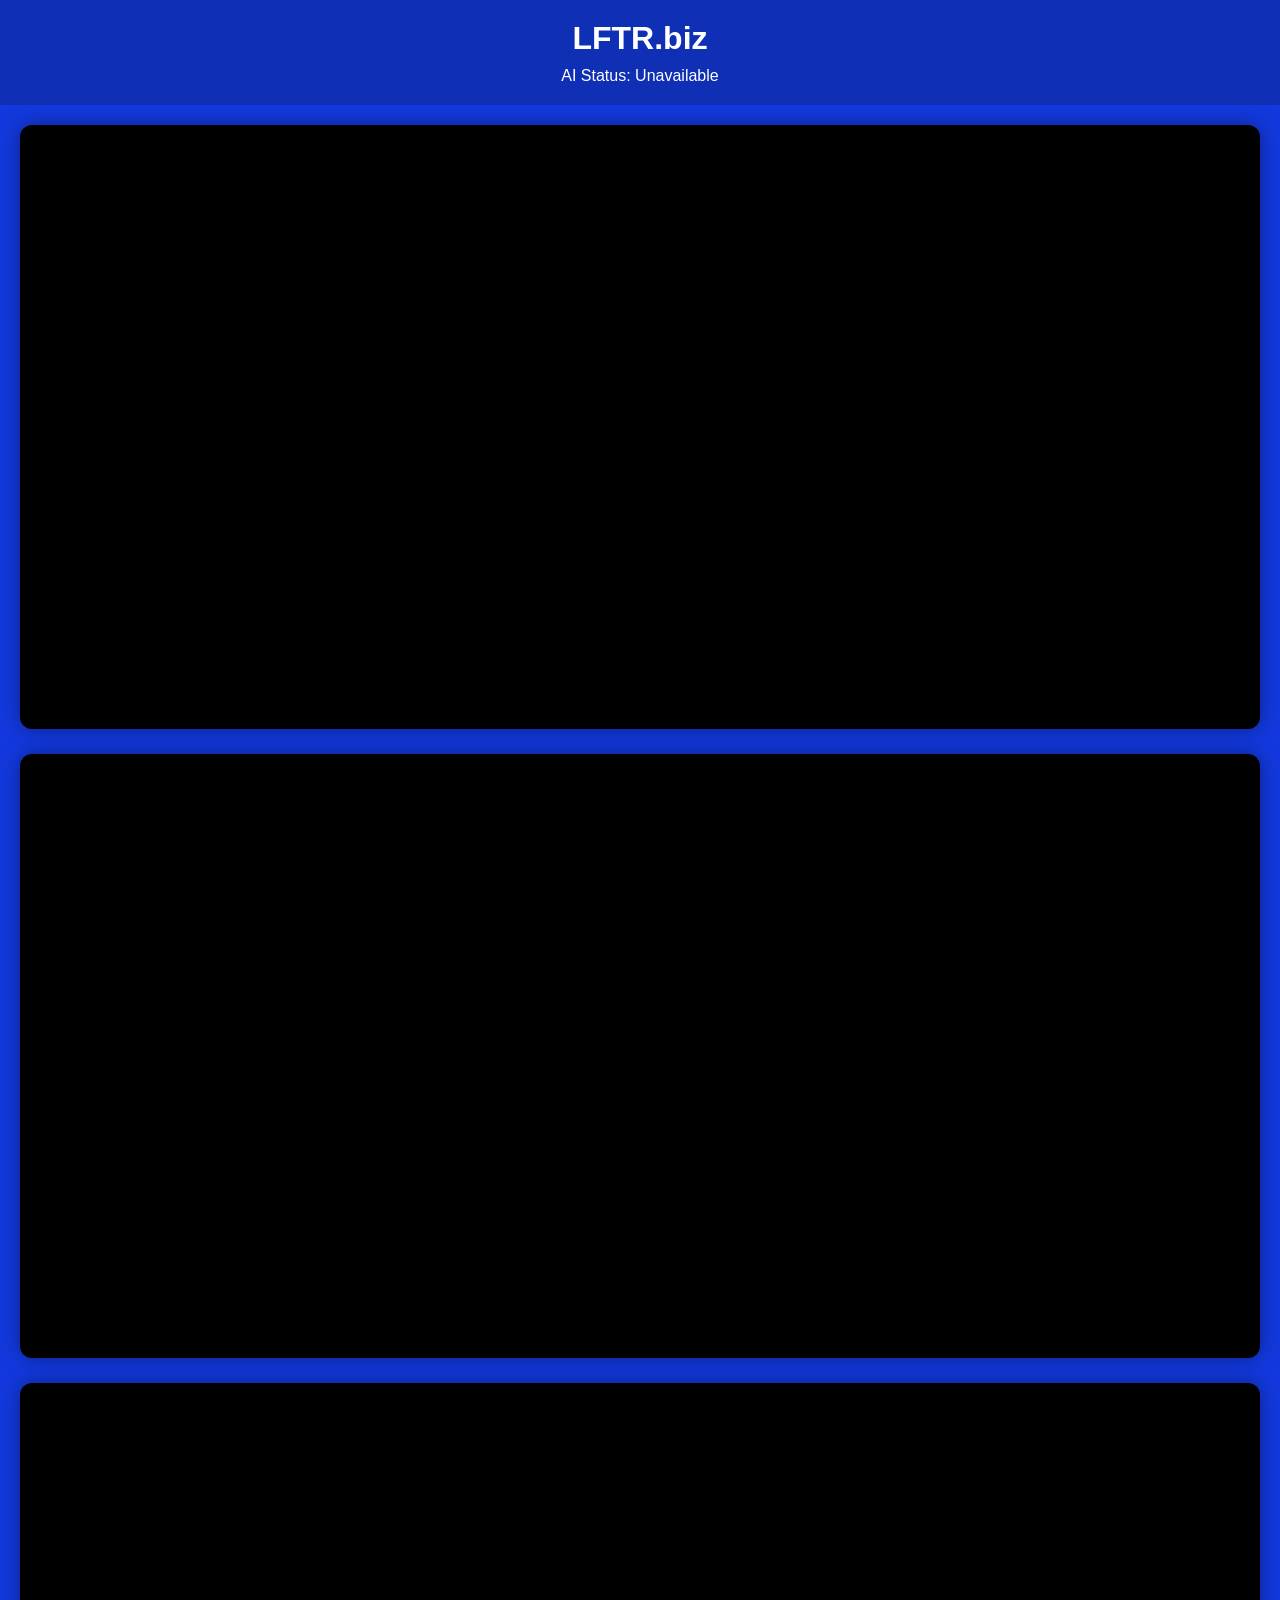
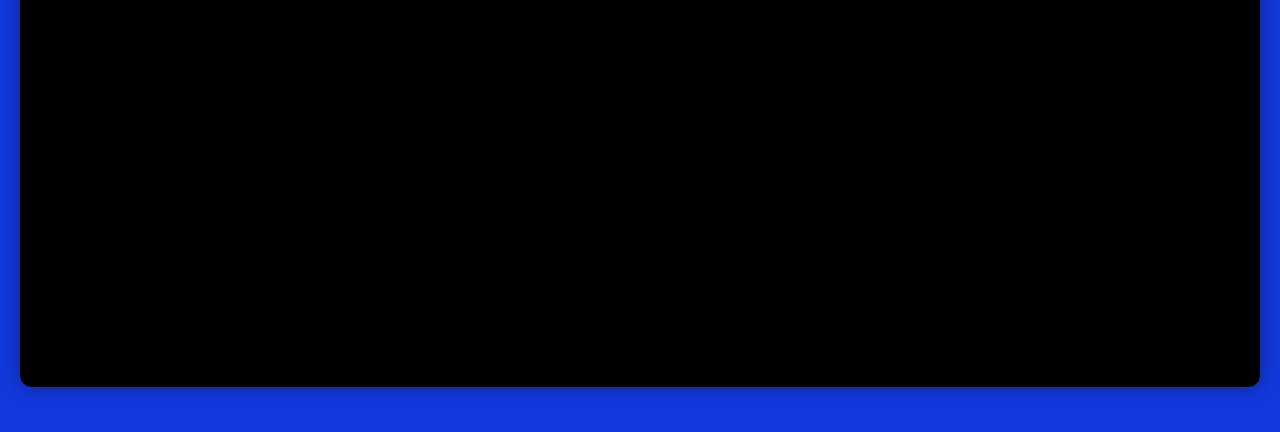
==== static/index.html @ 47c6ddc9 "Add files via upload" ====
<!doctype html>
<html lang="en">
<head>
<meta charset="utf-8">
<meta name="viewport" content="width=device-width, initial-scale=1">
<title>LFTR.biz</title>

<style>
body {
    margin: 0;
    font-family: 'Trebuchet MS', Arial, sans-serif;
    background: #1339de;
    color: white;
}

header {
    text-align: center;
    padding: 20px;
    background: #0f2fb5;
}

h1 {
    margin: 0;
    font-size: 2rem;
}

.status {
    margin-top: 10px;
    font-size: 1rem;
}

.section {
    padding: 20px;
}

.frame-container {
    background: black;
    border-radius: 12px;
    overflow: hidden;
    margin-bottom: 25px;
    box-shadow: 0 0 20px rgba(0,0,0,0.4);
}

iframe {
    width: 100%;
    height: 600px;
    border: none;
}

/* Larger screens */
@media (min-width: 1400px) {
    iframe {
        height: 800px;
    }
}

/* Small/mobile */
@media (max-width: 768px) {
    iframe {
        height: 400px;
    }
}
</style>
</head>

<body>

<header>
    <h1> LFTR.biz</h1>
    <div class="status">AI Status: <span id="ai">Loading...</span></div>
</header>

<div class="section">

    <div class="frame-container">
        <iframe src="/watch"></iframe>
    </div>

    <div class="frame-container">
        <iframe src="/gfs"></iframe>
    </div>

    <div class="frame-container">
        <iframe
            src="https://www.youtube.com/embed/videoseries?list=PLVIftPRSOIthwubkq9WzCSk7B-mqaJ89B"
            allow="accelerometer; autoplay; clipboard-write; encrypted-media; gyroscope; picture-in-picture"
            allowfullscreen>
        </iframe>
    </div>

</div>

<script>
fetch('/ai_status')
  .then(r => r.json())
  .then(j => {
      document.getElementById('ai').textContent =
          j.ai_available + ' (enabled=' + j.ai_enabled + ') - server tts=' + j.tts_available;
  })
  .catch(() => {
      document.getElementById('ai').textContent = 'Unavailable';
  });
</script>

</body>
</html>
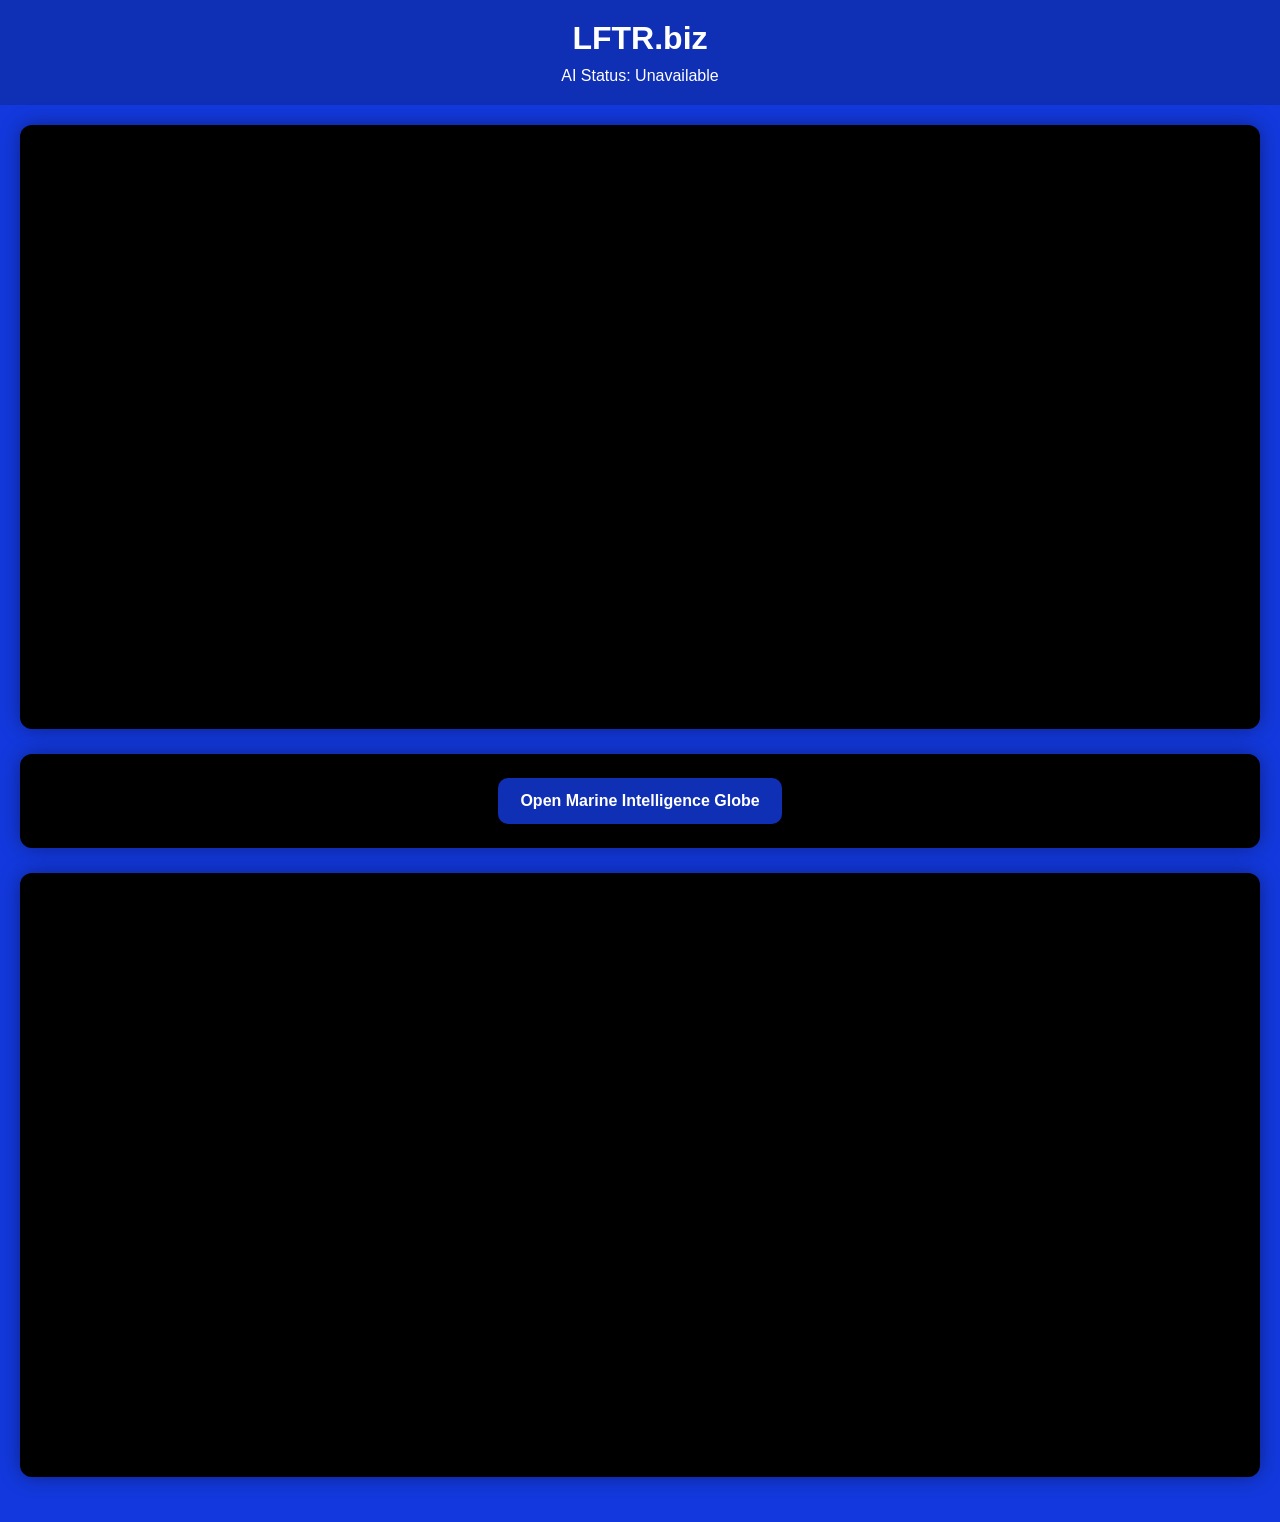
==== commit e5adf3b6: "Decouple root from gfs iframe and offload heavy gfs API routes" ====
--- a/static/index.html
+++ b/static/index.html
@@ -76,8 +76,8 @@
         <iframe src="/watch"></iframe>
     </div>
 
-    <div class="frame-container">
-        <iframe src="/gfs"></iframe>
+    <div class="frame-container" style="padding:24px;display:flex;align-items:center;justify-content:center;">
+        <a href="/gfs" style="display:inline-block;padding:14px 22px;border-radius:10px;background:#0f2fb5;color:#fff;text-decoration:none;font-weight:700;">Open Marine Intelligence Globe</a>
     </div>
 
     <div class="frame-container">
